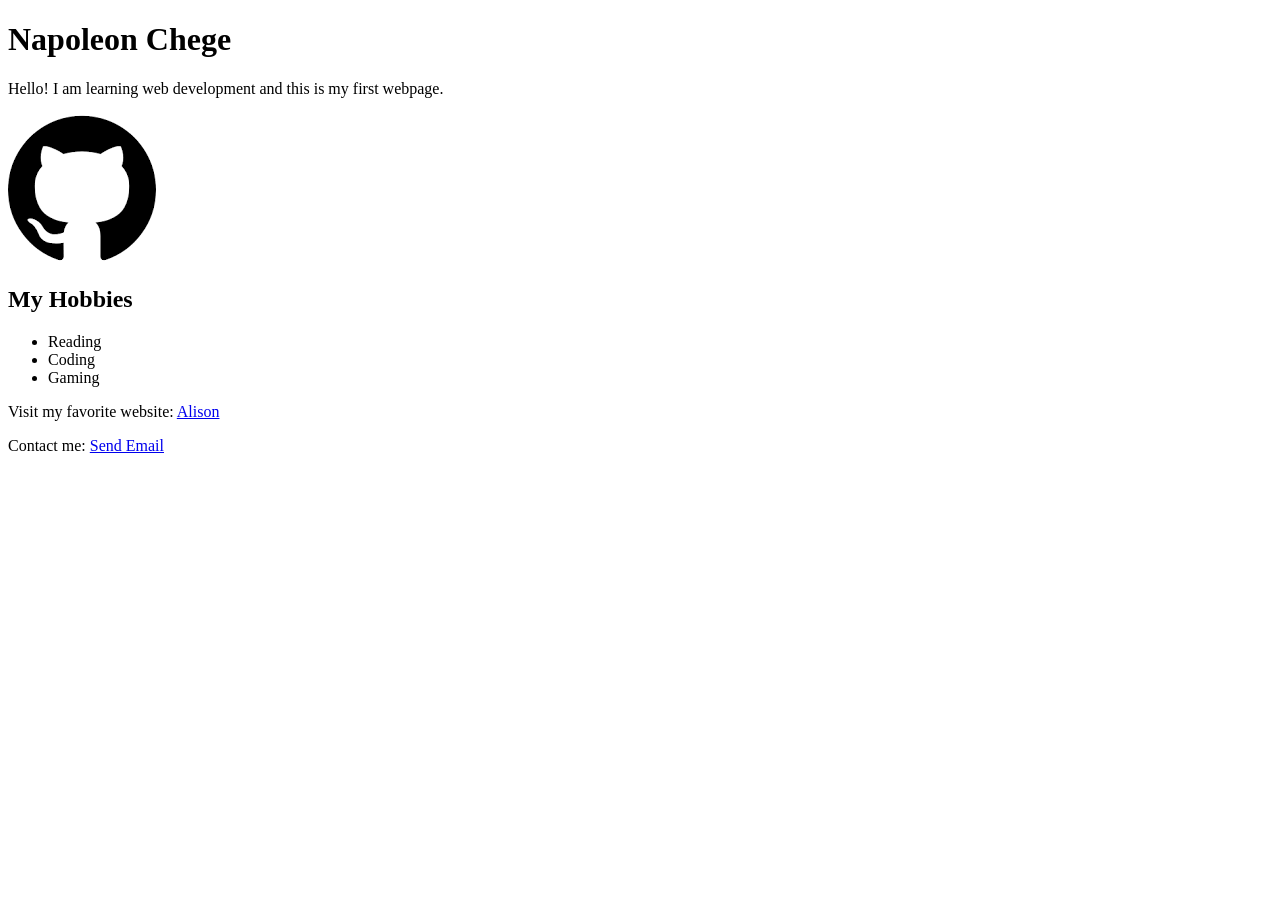
==== index.html @ d2f8d2e5 "add index.html for task 1.3" ====
<!DOCTYPE html>
<html lang="en">
<head>
    <meta charset="UTF-8">
    <meta name="viewport" content="width=device-width, initial-scale=1.0">
    <title>Napoleon Chege - About Me</title>
</head>
<body>

    <h1>Napoleon Chege</h1>

    <p>Hello! I am learning web development and this is my first webpage.</p>

    <img src="[data-uri]" alt="My profile image">

    <h2>My Hobbies</h2>
    <ul>
        <li>Reading</li>
        <li>Coding</li>
        <li>Gaming</li>
    </ul>

    <p>
        Visit my favorite website:
        <a href="https://alison.com/" target="_blank">Alison</a>
    </p>

    <p>
        Contact me:
        <a href="chegenapoleon6@gmail.com">Send Email</a>
    </p>

</body>
</html>
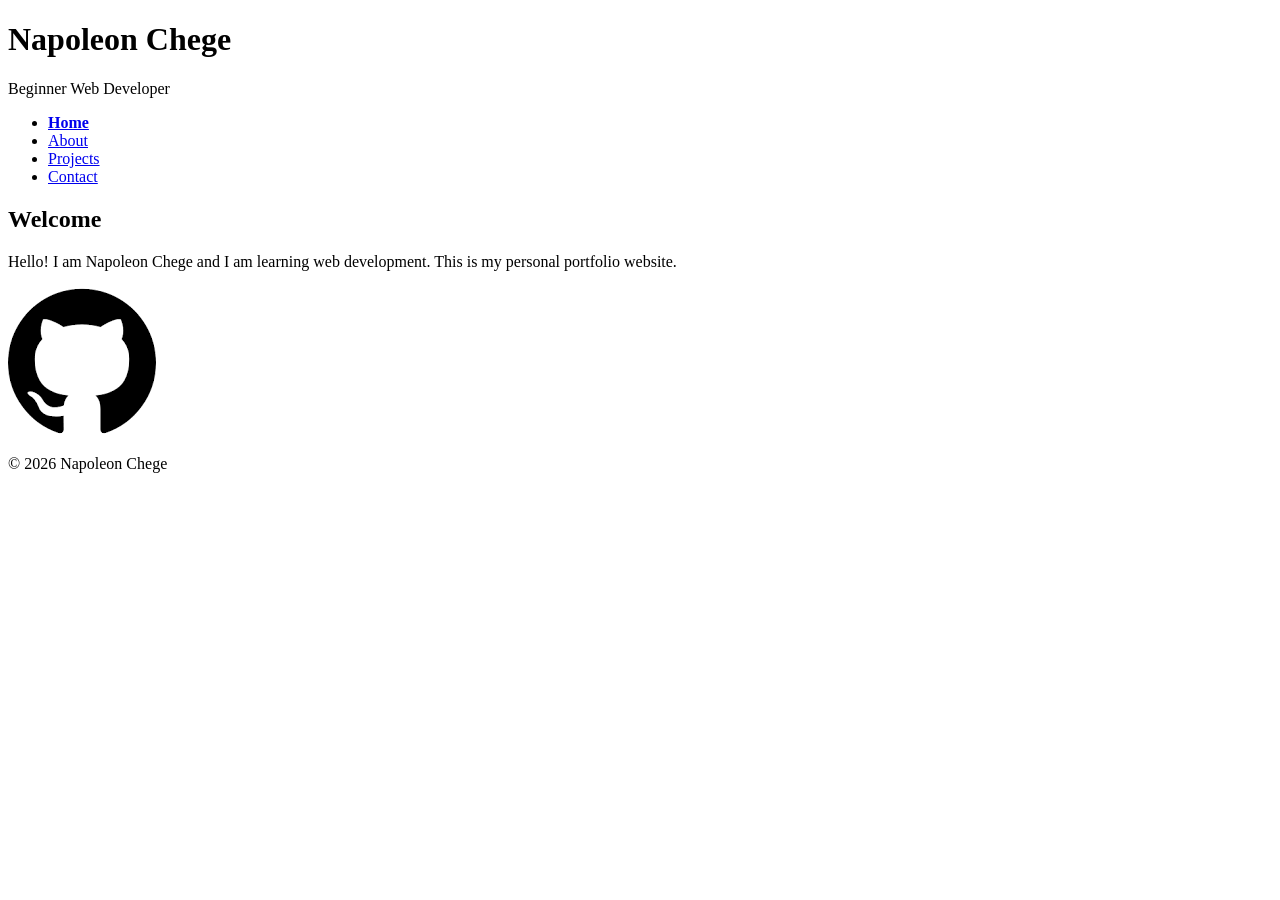
==== commit 375ff03e: "Week 1-2 HTML project completed" ====
--- a/index.html
+++ b/index.html
@@ -3,32 +3,46 @@
 <head>
     <meta charset="UTF-8">
     <meta name="viewport" content="width=device-width, initial-scale=1.0">
-    <title>Napoleon Chege - About Me</title>
+    <title>Napoleon Chege | Home</title>
 </head>
+
 <body>
 
-    <h1>Napoleon Chege</h1>
+    <header>
+        <h1>Napoleon Chege</h1>
+        <p>Beginner Web Developer</p>
 
-    <p>Hello! I am learning web development and this is my first webpage.</p>
+        <nav>
+            <ul>
+                <li><a href="index.html"><strong>Home</strong></a></li>
+                <li><a href="about.html">About</a></li>
+                <li><a href="projects.html">Projects</a></li>
+                <li><a href="contact.html">Contact</a></li>
+            </ul>
+        </nav>
+    </header>
 
-    <img src="[data-uri]" alt="My profile image">
+    <main>
 
-    <h2>My Hobbies</h2>
-    <ul>
-        <li>Reading</li>
-        <li>Coding</li>
-        <li>Gaming</li>
-    </ul>
+        <section>
+            <h2>Welcome</h2>
 
-    <p>
-        Visit my favorite website:
-        <a href="https://alison.com/" target="_blank">Alison</a>
-    </p>
+            <p>
+                Hello! I am Napoleon Chege and I am learning web development.
+                This is my personal portfolio website.
+            </p>
 
-    <p>
-        Contact me:
-        <a href="chegenapoleon6@gmail.com">Send Email</a>
-    </p>
+            <img
+                src="profile.png"
+                alt="Profile placeholder image"
+            >
+        </section>
+
+    </main>
+
+    <footer>
+        <p>&copy; 2026 Napoleon Chege</p>
+    </footer>
 
 </body>
 </html>
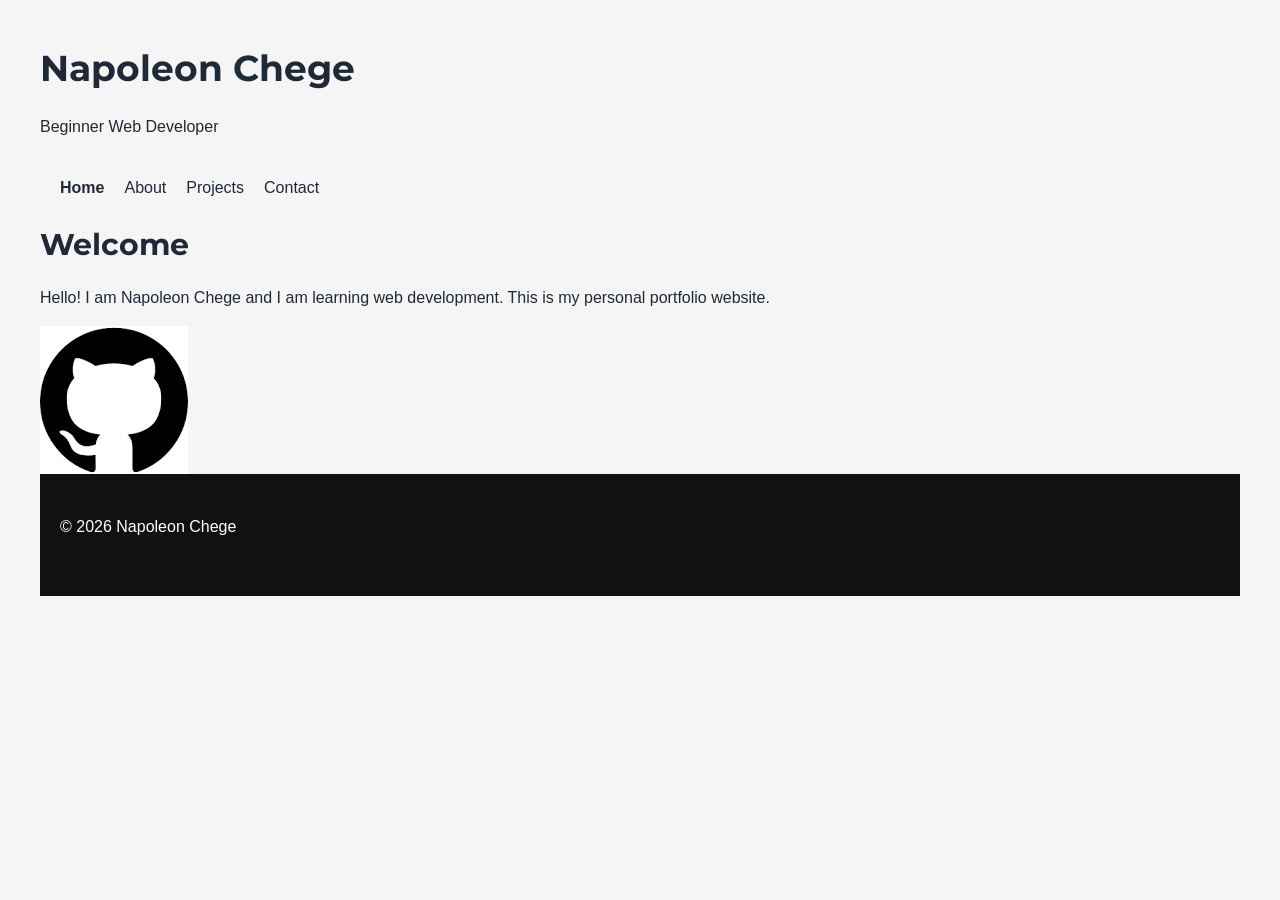
==== commit 0e473296: "Complete week-02-css-mastery" ====
--- a/index.html
+++ b/index.html
@@ -4,6 +4,12 @@
     <meta charset="UTF-8">
     <meta name="viewport" content="width=device-width, initial-scale=1.0">
     <title>Napoleon Chege | Home</title>
+    <link rel="preconnect" href="https://fonts.googleapis.com">
+    <link rel="preconnect" href="https://fonts.gstatic.com" crossorigin>
+
+    <link href="https://fonts.googleapis.com/css2?family=Montserrat:wght@400;600;700&family=Roboto:wght@400;500&display=swap" rel="stylesheet">
+
+    <link rel="stylesheet" href="styles.css">
 </head>
 
 <body>
@@ -14,10 +20,10 @@
 
         <nav>
             <ul>
-                <li><a href="index.html"><strong>Home</strong></a></li>
-                <li><a href="about.html">About</a></li>
-                <li><a href="projects.html">Projects</a></li>
-                <li><a href="contact.html">Contact</a></li>
+                <li><a href="#"><strong>Home</strong></a></li>
+                <li><a href="#">About</a></li>
+                <li><a href="#">Projects</a></li>
+                <li><a href="#">Contact</a></li>
             </ul>
         </nav>
     </header>
--- a/styles.css
+++ b/styles.css
@@ -0,0 +1,400 @@
+*{
+    margin:0;
+    padding:0;
+    box-sizing:border-box;
+}
+
+img{
+    max-width:100%;
+    display:block;
+}
+
+body{
+    font-family:'Roboto',sans-serif;
+    font-size:16px;
+    line-height:1.6;
+}
+
+
+:root{
+
+    --font-xs:0.75rem;
+    --font-sm:0.875rem;
+    --font-base:1rem;
+    --font-lg:1.125rem;
+    --font-xl:1.25rem;
+    --font-2xl:1.5rem;
+    --font-3xl:1.875rem;
+    --font-4xl:2.25rem;
+}
+
+h1,h2,h3,h4,h5,h6{
+    font-family:'Montserrat',sans-serif;
+    margin-bottom:1rem;
+    font-weight:700;
+}
+
+h1{
+    font-size:var(--font-4xl);
+}
+
+h2{
+    font-size:var(--font-3xl);
+}
+
+h3{
+    font-size:var(--font-2xl);
+}
+
+p{
+    margin-bottom:1rem;
+}
+
+small{
+    font-size:var(--font-sm);
+}
+
+
+:root{
+
+    --color-primary:#2563eb;
+    --color-primary-light:#60a5fa;
+    --color-primary-dark:#1d4ed8;
+
+    --color-secondary:#f59e0b;
+
+    --color-background:#f8fafc;
+
+    --color-text:#1f2937;
+
+    --color-muted:#6b7280;
+}
+
+body{
+    font-family: 'Roboto', sans-serif;
+    background: var(--color-background);
+    color: var(--color-text);
+}
+
+a{
+    color:var(--color-text);
+    text-decoration:none;
+    transition:.3s;
+}
+
+a:hover{
+    color:var(--color-primary);
+}
+
+
+nav{
+
+    display:flex;
+
+    justify-content:space-between;
+
+    align-items:center;
+
+    padding:20px;
+}
+
+nav ul{
+
+    display:flex;
+
+    list-style:none;
+
+    gap:20px;
+}
+
+
+.hero{
+
+    display:flex;
+
+    flex-direction:column;
+
+    gap:30px;
+
+    align-items:center;
+
+    padding:40px 20px;
+}
+
+.hero img{
+
+    width:250px;
+
+    border-radius:10px;
+}
+
+
+.button{
+
+    display:inline-block;
+
+    background:var(--color-primary);
+
+    color:white;
+
+    padding:12px 24px;
+
+    border-radius:8px;
+
+    transition:.3s;
+}
+
+.button:hover{
+
+    transform:translateY(-2px);
+
+    box-shadow:0 5px 15px rgba(0,0,0,.2);
+
+    background:var(--color-primary-dark);
+}
+
+.button:focus{
+
+    outline:2px solid var(--color-primary);
+
+    outline-offset:2px;
+}
+
+
+
+.projects{
+
+    display:grid;
+
+    grid-template-columns:1fr;
+
+    gap:20px;
+}
+
+
+footer{
+
+    display:flex;
+
+    flex-wrap:wrap;
+
+    justify-content:space-between;
+
+    gap:30px;
+
+    padding:40px 20px;
+
+    background:#111;
+
+    color:white;
+}
+
+footer .copyright{
+
+    width:100%;
+
+    text-align:center;
+
+    margin-top:20px;
+}
+
+
+.gallery{
+
+    display:grid;
+
+    grid-template-columns:repeat(3,1fr);
+
+    gap:20px;
+}
+
+
+.layout{
+
+display:grid;
+
+grid-template-areas:
+
+"header header"
+
+"sidebar main"
+
+"footer footer";
+
+grid-template-columns:250px 1fr;
+
+gap:20px;
+}
+
+header{
+grid-area:header;
+}
+
+aside{
+grid-area:sidebar;
+}
+
+main{
+grid-area:main;
+}
+
+footer{
+grid-area:footer;
+}
+
+
+@media(min-width:768px){
+
+.hero{
+
+flex-direction:row;
+
+justify-content:space-between;
+}
+
+.projects{
+
+grid-template-columns:repeat(2,1fr);
+
+}
+
+}
+
+
+@media(min-width:1024px){
+
+.projects{
+
+grid-template-columns:repeat(3,1fr);
+
+}
+
+}
+
+
+@media(min-width:1280px){
+
+.container{
+
+max-width:1200px;
+
+margin:auto;
+
+}
+
+}
+
+
+
+form{
+
+display:flex;
+
+flex-direction:column;
+
+gap:15px;
+}
+
+input,
+textarea{
+
+padding:12px;
+
+border:1px solid #ccc;
+
+border-radius:6px;
+}
+
+
+@media(min-width:1024px){
+
+.contact{
+
+display:grid;
+
+grid-template-columns:2fr 1fr;
+
+gap:40px;
+
+}
+
+}
+
+
+
+/* =========================
+   Task 3.2 - Box Model
+   ========================= */
+
+* {
+    margin: 0;
+    padding: 0;
+    box-sizing: border-box;
+}
+
+body {
+    font-family: Arial, sans-serif;
+    background-color: #f5f5f5;
+    padding: 40px;
+}
+
+/* Exercise 1: Four Boxes */
+.box {
+    width: 300px;
+    background-color: lightblue;   /* Content */
+    padding: 30px;                 /* Padding */
+    border: 5px solid black;       /* Border */
+    margin: 20px 0;                /* Margin */
+    text-align: center;
+}
+
+/* Exercise 2: Fixed Box */
+.broken-box {
+    width: 300px;
+    padding: 20px;
+    border: none;
+    box-sizing: border-box;
+    background-color: lightgreen;
+    margin: 20px 0;
+    text-align: center;
+}
+
+/* Exercise 3: Card */
+.card {
+    width: 300px;
+    padding: 20px;
+    border: 1px solid gray;
+    box-sizing: border-box;
+    background-color: white;
+    margin-top: 30px;
+}
+
+.card img {
+    width: 100%;
+    display: block;
+    margin-bottom: 20px;
+}
+
+.card h2 {
+    margin-bottom: 15px;
+}
+
+.card p {
+    margin-bottom: 20px;
+    line-height: 1.6;
+}
+
+.card button {
+    background-color: #0077ff;
+    color: white;
+    border: none;
+    padding: 10px 20px;
+    cursor: pointer;
+}
+
+.card button:hover {
+    background-color: #005ec4;
+}
+
+
+
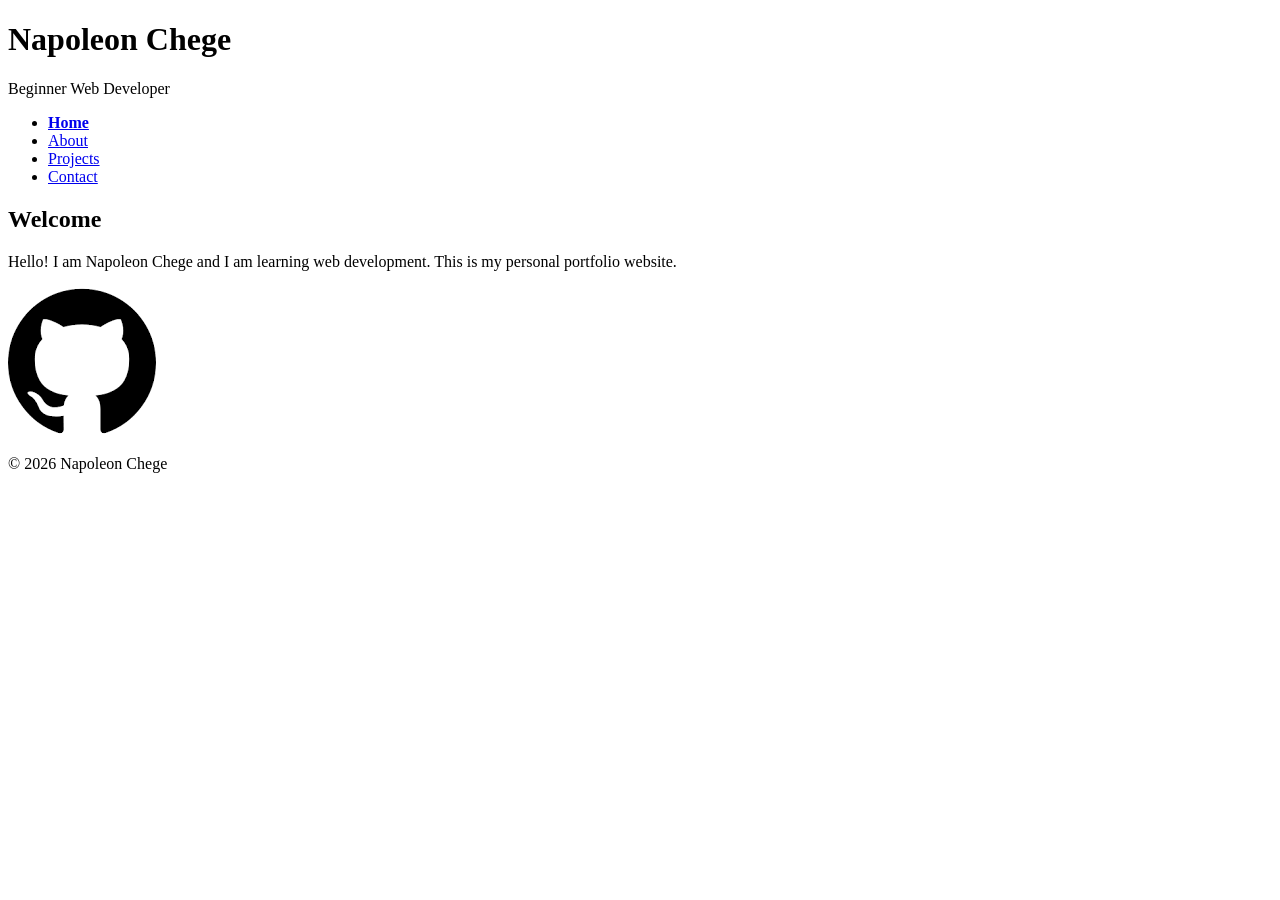
==== commit c01d15f3: "error correction" ====
--- a/index.html
+++ b/index.html
@@ -20,10 +20,10 @@
 
         <nav>
             <ul>
-                <li><a href="#"><strong>Home</strong></a></li>
-                <li><a href="#">About</a></li>
-                <li><a href="#">Projects</a></li>
-                <li><a href="#">Contact</a></li>
+                <li><a href="index.html"><strong>Home</strong></a></li>
+                <li><a href="about.html">About</a></li>
+                <li><a href="projects.html">Projects</a></li>
+                <li><a href="contact.html">Contact</a></li>
             </ul>
         </nav>
     </header>
